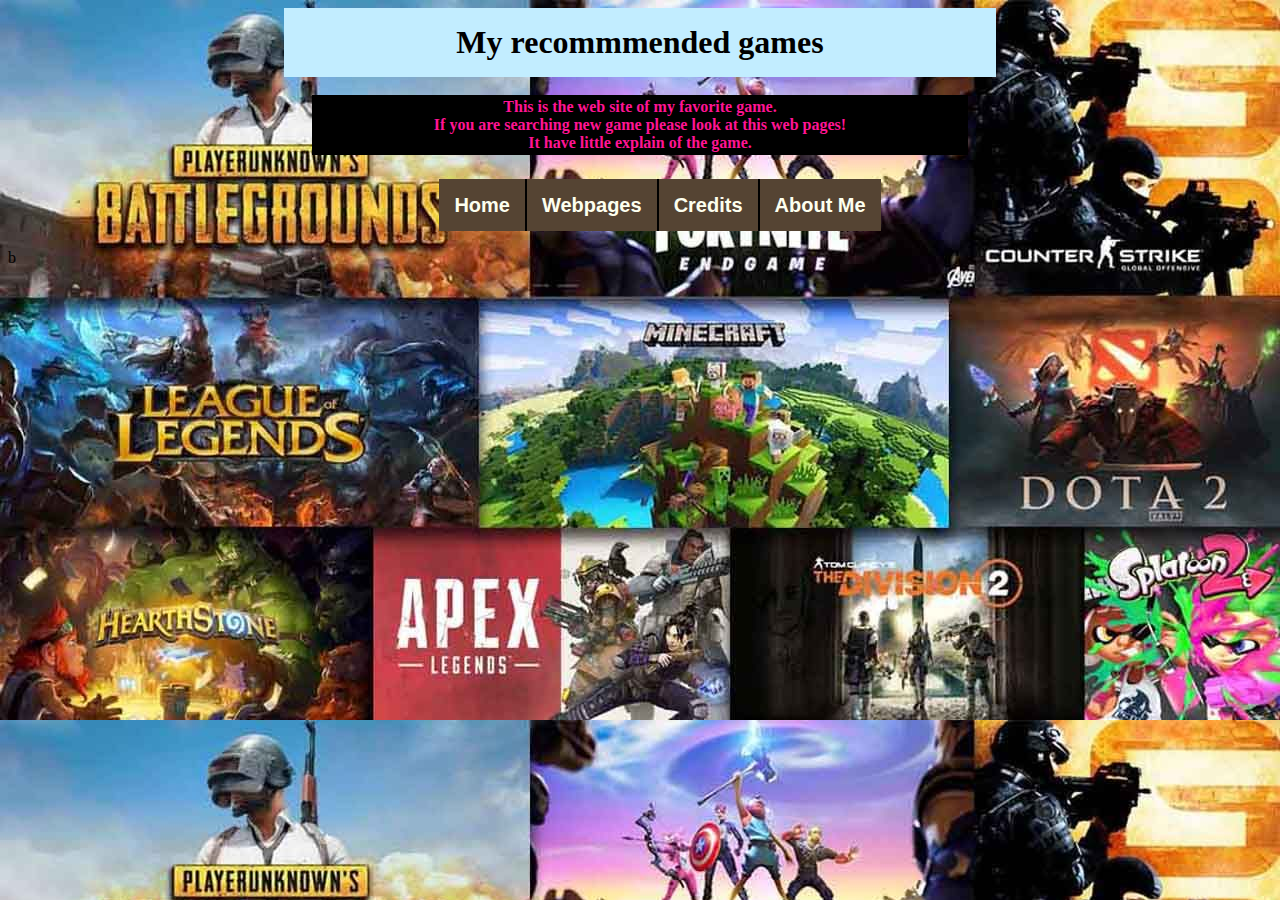
==== index.html @ 5105f800 "AAA" ====
<!DOCTYPE html>
<html>
<head>
<meta charset="utf-8">
<title>My favorite game</title>
<link rel="stylesheet" href="assets/stylesheets/new 1.css">
</head>
<body class="backgroud_1"> 
<h1 class="center"> My recommmended games </h1>
</br>
<div class="center box1">
	<p class="white">This is the web site of my favorite game.</p>
	<p class="white">If you are searching new game please look at this web pages!</p>
	<p class="white">It have little explain of the game.</p>
</div>
<nav class="center">
            <ul>
                <li><a href="index.html">Home</a></li><!--
                --><li><a href="webpages.html">Webpages</a></li><!--
                --><li><a href="credits.html">Credits</a></li><!--
                --><li><a href="about.html">About Me</a></li>
            </ul>
			
</nav>b



</body>
</html>
---- assets/stylesheets/new 1.css ----
nav a {
    font-family: helvetica;
    font-weight: bold;
    font-size: 20px;
    background-color: #554433;
    color: #fdffef;
    padding: 15px 15px;
    border-right: 2px solid black;
    text-decoration: none;
}

nav a:hover {
    background-color: #cebcb4;
}

nav li:last-child a {
    border-right: 0;
}

nav li {
	display: inline-block;
}

.center {
	text-align: center;
}

ul {
	font-size: 30px;
	list-style-type: none;
}
ul.inner {
    margin: 0 0 0 0;
    padding: 0;
    text-indent: -2em;
    padding-left: 2em;
}
.do {
    margin-left: 45%;
    text-indent: -1.6em; 
	text-align: left;
}
.backgroud_1 {
  background-image: url('../images/game.jpg');
}
p.white {
	color: #FF1493;
	
}

.box1 {
    padding: -0.05em -0.05em;
    margin: auto;
    font-weight: bold;
    border: solid 3px #000000;
	width: 650px;
}
.box1 p {
    margin: 0; 
    padding: 0;
	background-color: #000000;
}

h1 {
  background: #c2edff;
  padding: 0.5em;
  margin: auto;
  width: 680px;
}
.span {
display: inline-block;
width 7em;
}

.right { 
float: right;
margin: 0 9.5%;
}
.left{
float: left;
margin: 0 9.5%;
}
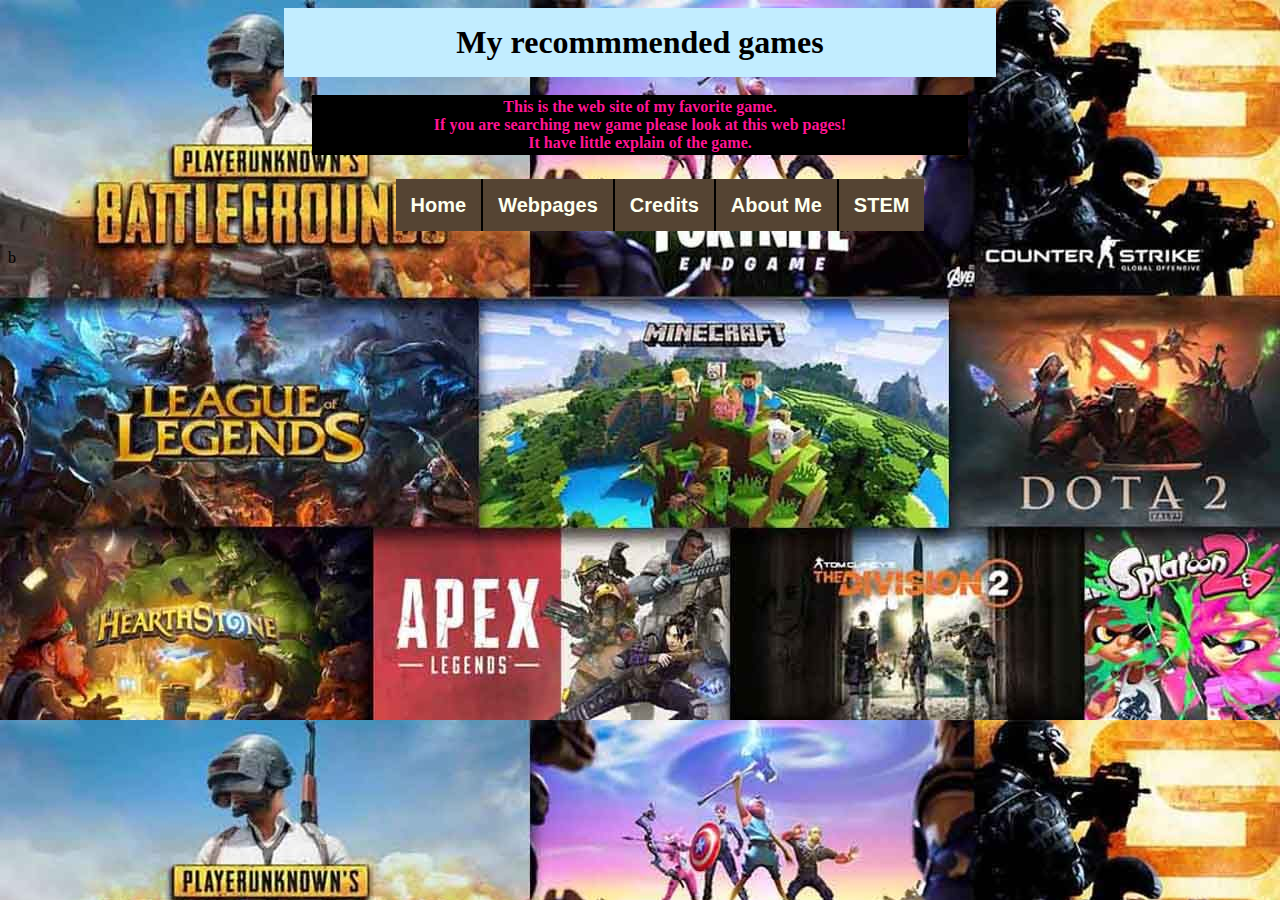
==== commit 84046acd: "Upload STEM" ====
--- a/index.html
+++ b/index.html
@@ -18,7 +18,9 @@
                 <li><a href="index.html">Home</a></li><!--
                 --><li><a href="webpages.html">Webpages</a></li><!--
                 --><li><a href="credits.html">Credits</a></li><!--
-                --><li><a href="about.html">About Me</a></li>
+                --><li><a href="about.html">About Me</a></li><!--
+                --><li><a href="stem.html">STEM</a></li>
+
             </ul>
 			
 </nav>b
